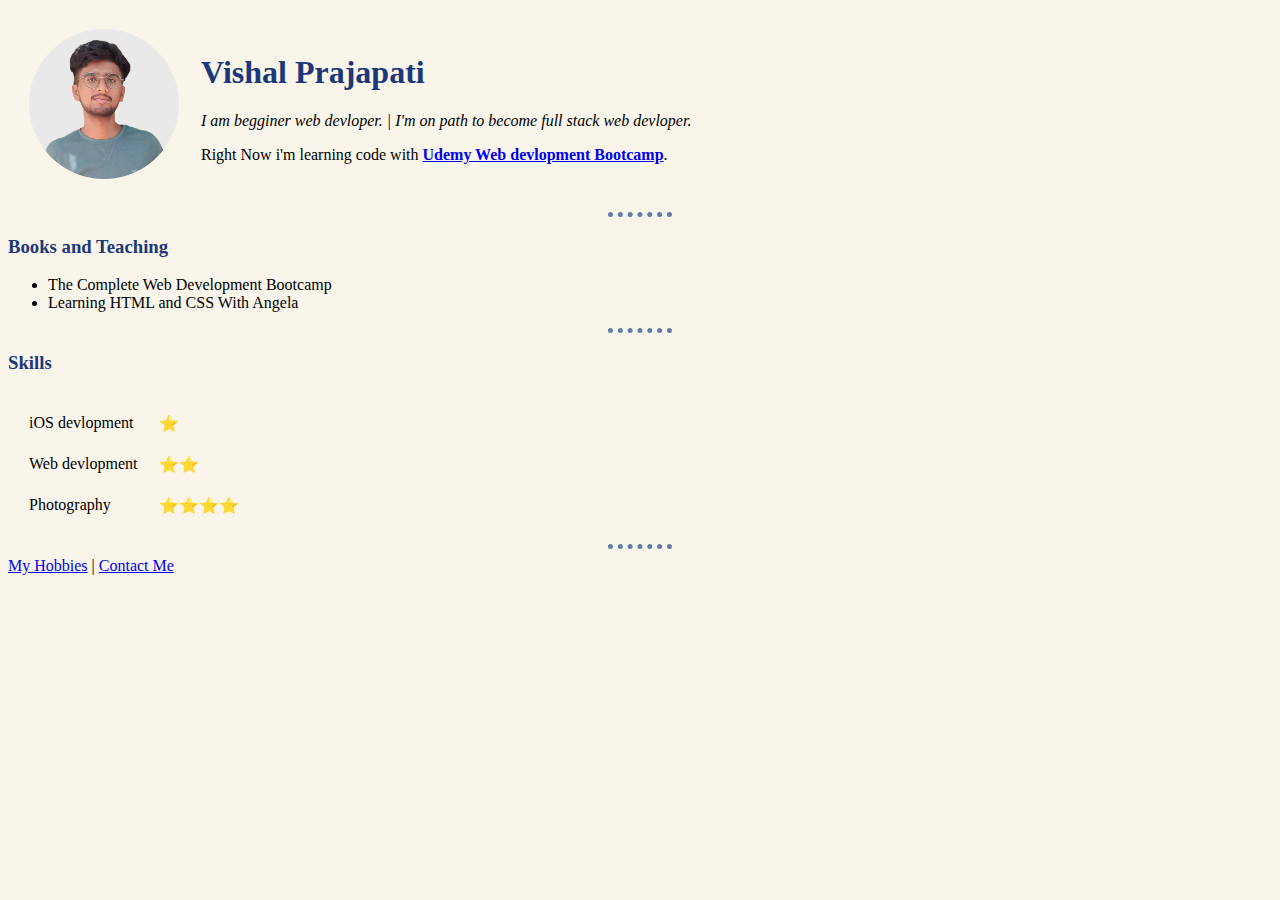
==== HTML/index.html @ bc09fae4 "Add initial CV website file" ====
<!DOCTYPE html>
<html lang="en">
<head>
    <meta charset="UTF-8">
    <meta http-equiv="X-UA-Compatible" content="IE=edge">
    <meta name="viewport" content="width=device-width, initial-scale=1.0">
    <title>Vishal's Personal Web Site</title>
    <link rel="stylesheet" href="/CSS/style.css">
</head>
<body>
    <table cellspacing="20px">
        <tr>
            <td>
                <img src="/image/image.png" alt="vishal-profile photo" height="150">
            </td>
            <td>
                <h1>Vishal Prajapati</h1>
                <p><em>I am begginer web devloper. | I'm on path to become full stack web devloper.</em></p>
                <p> Right Now i'm learning code with <a href="https://www.udemy.com/course/the-complete-web-development-bootcamp/learn/lecture/12287460#overview"><strong>Udemy Web devlopment Bootcamp</strong></a>.</p>
            </td> 
        </tr>
    </table>
    <hr>
    <h3>Books and Teaching</h3>
    <ul>
        <li>The Complete Web Development Bootcamp</li>
        <li>Learning HTML and CSS With Angela</li>
    </ul>
    <hr>
    <h3>Skills</h3>
    <table cellspacing="20px">
        <tr>
            <td>iOS devlopment</td>
            <td>⭐</td>
        </tr>
        <tr>
            <td>Web devlopment</td>
            <td>⭐⭐</td>
        </tr>
        <tr>
            <td>Photography</td>
            <td>⭐⭐⭐⭐</td>
        </tr>
    </table>
    <hr>
    <a href="myhobbies.html">My Hobbies</a> | <a href="Contact.html">Contact Me</a>
</body>
</html>
---- CSS/style.css ----
body{
    background-color: #F9F5EB;
}

hr{
    border-style: none;
    border-top-style: dotted;
    border-color: #607EAA;
    border-width: 5px;
    width: 5%;
}

h1, h3 {
    color: #1C3879;
}
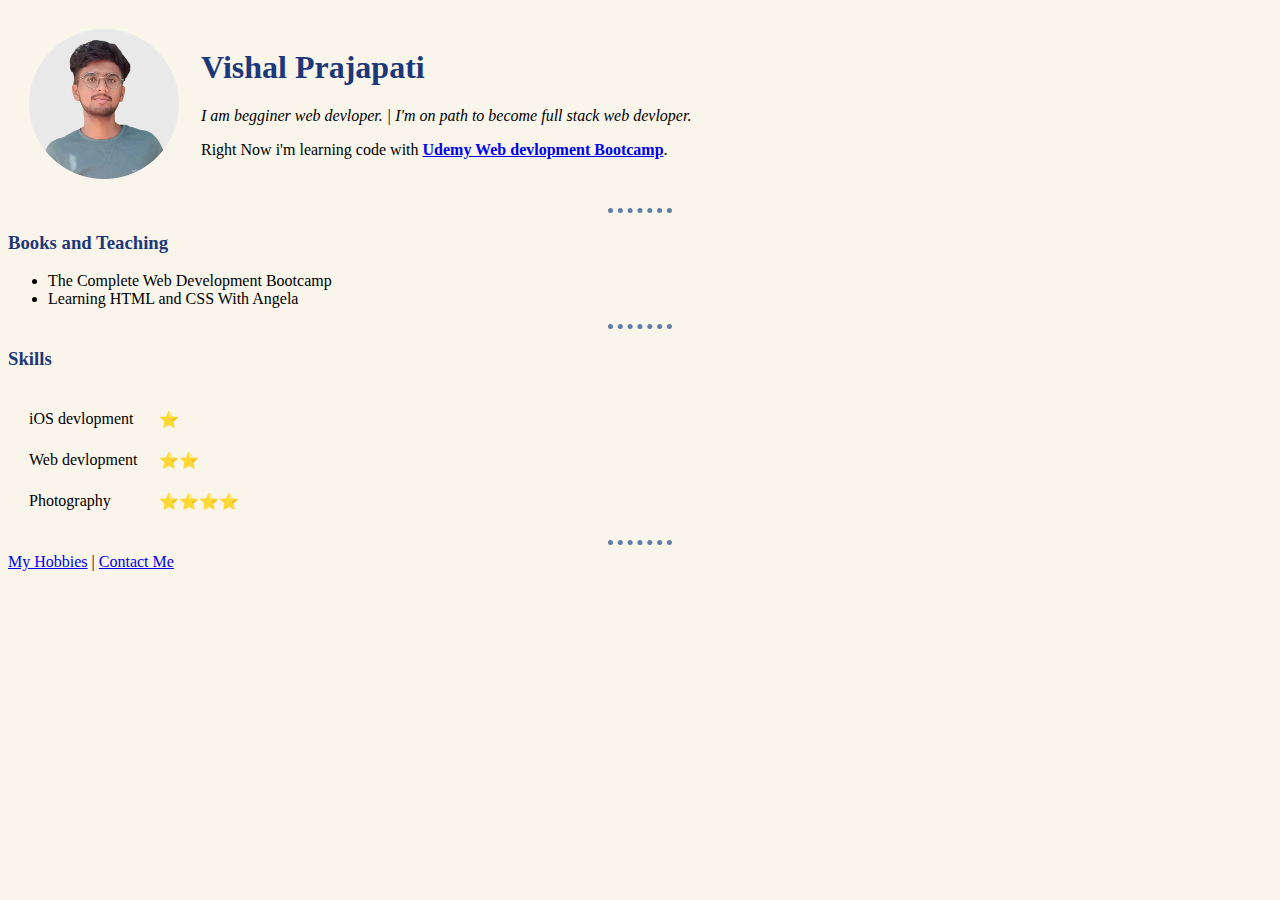
==== commit 8a15f995: "web not hosting" ====
--- a/HTML/index.html
+++ b/HTML/index.html
@@ -1,4 +1,4 @@
-<!DOCTYPE html>
+
 <html lang="en">
 <head>
     <meta charset="UTF-8">
@@ -45,4 +45,4 @@
     <hr>
     <a href="myhobbies.html">My Hobbies</a> | <a href="Contact.html">Contact Me</a>
 </body>
-</html>+</html>
